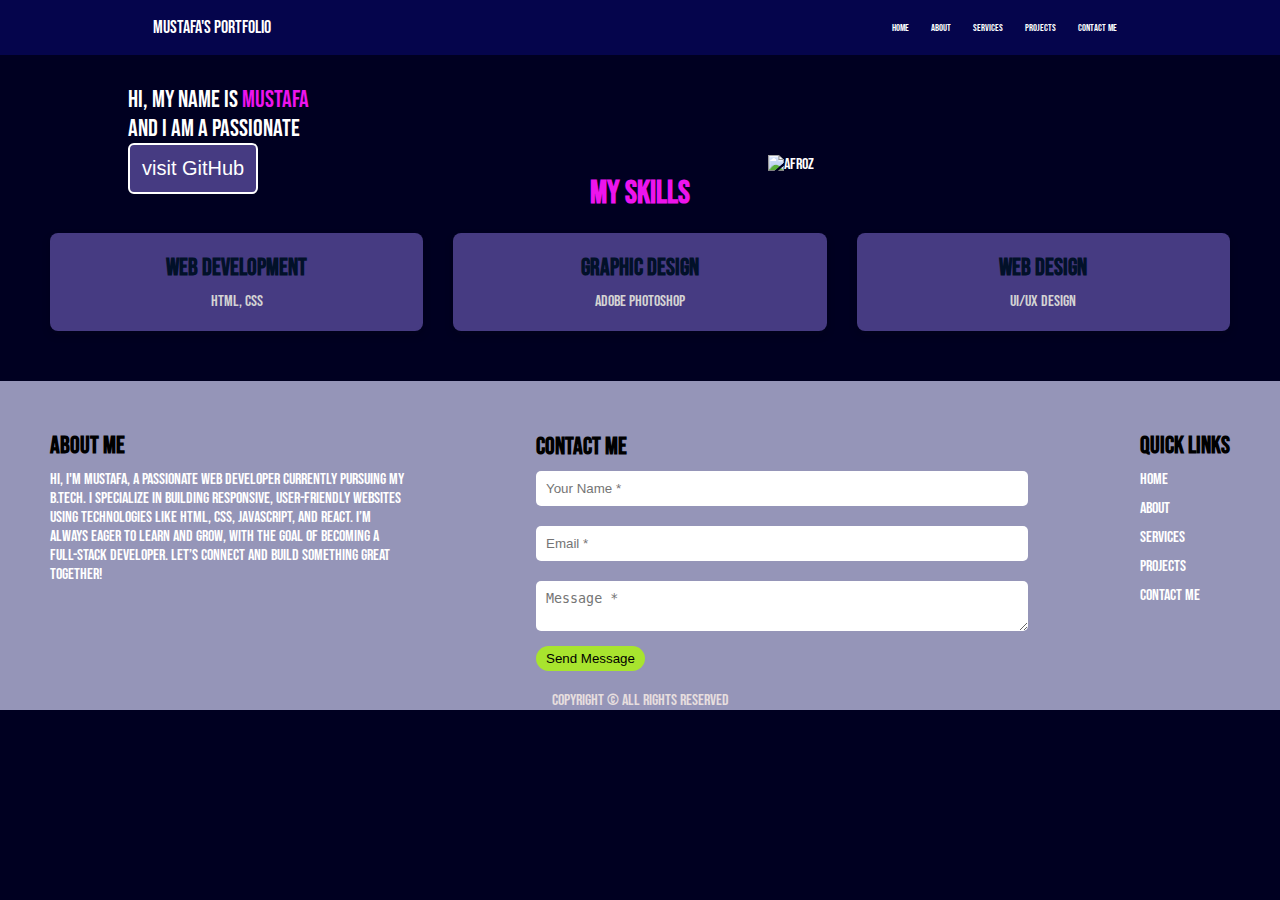
==== bbb.html @ 7712c7fa "Add files via upload" ====
<!DOCTYPE html>
<html lang="en">

<head>
    <meta charset="UTF-8">
    <meta name="viewport" content="width=device-width, initial-scale=1.0">
    <title>Mustafa - Developer Portfolio</title>
    <link rel="preconnect" href="https://fonts.googleapis.com">
    <link rel="preconnect" href="https://fonts.gstatic.com" crossorigin>
    <link href="https://fonts.googleapis.com/css2?family=Bebas+Neue&display=swap" rel="stylesheet">
    <style>
        * {
            margin: 0;
            padding: 0;
        }

        body {
            background-color: rgb(0, 0, 33);
            color: white;
            font-family: "Bebas Neue", serif;
        }

        nav {
            display: flex;
            justify-content: space-around;
            align-items: center;
            height: 55px;
            background-color: rgb(5, 5, 76);
        }
        nav .left{
            font-size: 18px;
        }

        nav ul {
            display: flex;
            justify-content: center;
        }

        nav ul li {
            list-style: none;
            margin: 0 11px;
            font-size: 10px;
        }

        nav ul li a {
            text-decoration: none;
            color: white;
        }

        nav ul li a:hover {
            color: rgb(92, 92, 161);
            font-size: 10.5px;
        }

        .left {
            font-size: 1.5rem;
        }

        .firstSection {
            display: flex;
            justify-content: space-around;
            align-items: center;
            margin: 80px 0;
        }

        .firstSection>div {
            width: 30%;
        }

        .leftSection {
            font-size: 1.5rem;
            margin-top: -50px;
        }

        .rightSection img {
            width: 80%;
            margin-top: -50px;
            
        }

        .purple {
            color: rgb(237, 20, 237);
        }

        #element {
            color: rgb(237, 20, 237);
        }

        .leftSection .btn {
            padding: 12px;
            background-color: rgb(70, 59, 130);
            border: 2px solid white;
            border-radius: 6px;
            font-size: 20px;
        }

        /* Skills Section */
        .skillsSection {
            background-color:  rgb(0, 0, 33);
            color: white;
            padding: 50px 0;
            margin-top: -150px;
            text-align: center;
        }

        .skillsSection h2 {
            font-size: 2rem;
            margin-bottom: 20px;
            color: rgb(237, 20, 237);
        }

        .skills {
            display: grid;
            grid-template-columns: repeat(3, 1fr);
            gap: 30px;
            padding: 0 50px;
        }

        .skill {
            background-color: rgb(70, 59, 130);
            padding: 20px;
            border-radius: 8px;
            box-shadow: 0 4px 8px rgba(12, 9, 9, 0.2);
        }

        .skill h3 {
            font-size: 1.5rem;
            margin-bottom: 10px;
            color:  rgb(2, 17, 41);
        }

        .skill p {
            font-size: 1rem;
            color: lightgray;
        }

        /* Footer Section */
        footer {
            background-color: rgb(149, 149, 184);
            color: white;
            padding: 50px 0;
        }

        .footer-content {
            display: flex;
            justify-content: space-between;
            padding: 0 50px;
        }

        .about-me {
            width: 30%;
        }

        .about-me h2 {
            /*font-size: 2rem;*/
            margin-bottom: 10px;
            color: black;
        }

        .about-me p {
            font-size: 1rem;
            color: white;
        }

        .form-container {
            width: 40%;
            padding: 20px;
            background-color:rgb(149, 149, 184);
            /*border-radius: 10px;*/
            margin-top: -19px;
        }

        input,
        textarea {
            width: 100%;
            padding: 10px;
            margin: 10px 0;
            border: none;
            border-radius: 5px;
        }

        button {
            background-color: #A8E42E;
            color: black;
            padding: 5px 10px;
            border: none;
            border-radius: 15px;
            cursor: pointer;
        }

        .contact-details {
            margin-top: 20px;
        }

        .contact-details div {
            margin-bottom: 10px;
            display: flex;
            align-items: center;
        }

        .contact-details div img {
            width: 20px;
            margin-right: 10px;
        }

        /* Quick Links Section */
        .quick-links {
            /*width: 20%;*/
        }

        .quick-links h2 {
            font-size: 1.5rem;
            margin-bottom: 10px;
            color: black;
        }

        .quick-links ul {
            list-style: none;
        }

        .quick-links ul li {
            margin-bottom: 10px;
        }

        .quick-links ul li a {
            text-decoration: none;
            color: white;
            font-size: 1rem;
        }

        .quick-links ul li a:hover {
            color: rgb(92, 92, 161);
        }
        .footer-rights {
            text-align: center;
            color: rgb(230, 222, 222);
            /*padding: 60px 0;*/
            margin-bottom: -50px;
        }

    </style>
</head>

<body>
    <header>
        <nav>
            <div class="left">Mustafa's Portfolio</div>
            <div class="right"></div>
            <ul>
                <li><a href="/home">Home</a></li>
                <li><a href="/about">About</a></li>
                <li><a href="/services">Services</a></li>
                <li><a href="/projects.html">Projects</a></li>
                <li><a href="/contact.html">Contact Me</a></li>
            </ul>
        </nav>
    </header>
    

    <main>
        <section class="firstSection">
            <div class="leftSection">
                Hi, My name is <span class="purple">Mustafa</span>
                <div>and I am a passionate </div>
                <span id="element"></span>
                <div class="buttons">
                
                   <button class="btn"> 
    <a href="https://github.com/" style="text-decoration: none; color: white;">visit GitHub</a>
</button>

                </div>
            </div>
            <div class="rightSection">
                <img src="https://static.vecteezy.com/system/resources/thumbnails/011/153/368/small/3d-website-developer-working-on-laptop-illustration-png.png" alt="Afroz">
            </div>
        </section>

        <!-- Skills Section -->
        <section class="skillsSection">
            <h2>My Skills</h2>
            <div class="skills">
                <div class="skill">
                    <h3>Web Development</h3>
                    <p>HTML, CSS</p>
                </div>
                <div class="skill">
                    <h3>Graphic Design</h3>
                    <p>Adobe Photoshop</p>
                </div>
                <div class="skill">
                    <h3>Web Design</h3>
                    <p>UI/UX Design</p>
                </div>
            </div>
        </section>
    </main>

    <!-- Footer Section with About Me, Contact Form, and Quick Links -->
    <footer>
        <div class="footer-content">
            <!-- About Me Section -->
            <div class="about-me">
                <h2>About Me</h2>
                <p>Hi, I'm Mustafa, a passionate Web Developer currently pursuing my B.Tech. I specialize in building responsive,
                    user-friendly websites using technologies like HTML, CSS, JavaScript, and React. I’m always eager to learn and grow, with the goal
                    of becoming a full-stack developer. Let’s connect and build something great together!</p>
            </div>

            <!-- Contact Form Section -->
            <div class="form-container">
                <h2 style="color: black;">Contact Me</h2>
                <form>
                    <input type="text" placeholder="Your Name *" required>
                    <input type="email" placeholder="Email *" required>
                    <textarea placeholder="Message *" required></textarea>
                    <button type="submit">Send Message</button>
                </form>
            </div>

            <!-- Quick Links Section -->
            <div class="quick-links">
                <h2>Quick Links</h2>
                <ul>
                    <li><a href="#home">Home</a></li> <!-- Link to an anchor on the current page -->
                    <li><a href="#about">About</a></li> <!-- Link to an anchor on the current page -->
                    <li><a href="#services">Services</a></li> <!-- Link to an anchor on the current page -->
                    <li><a href="projects.html">Projects</a></li> <!-- Link to an anchor on the current page -->
                    <li><a href="contact.html">Contact Me</a></li> <!-- Link to an anchor on the current page -->
                </ul>
            </div>
            
        </div>
        <div class="footer-rights">
            Copyright &copy; All rights reserved
        </div>
    </footer>

    <script src="https://unpkg.com/typed.js@2.1.0/dist/typed.umd.js"></script>
    <script>
        var typed = new Typed('#element', {
            strings: ['Web Developer', 'Graphic Designer', 'Web Designer'],
            typeSpeed: 50,
        });
    </script>

</body>

</html>
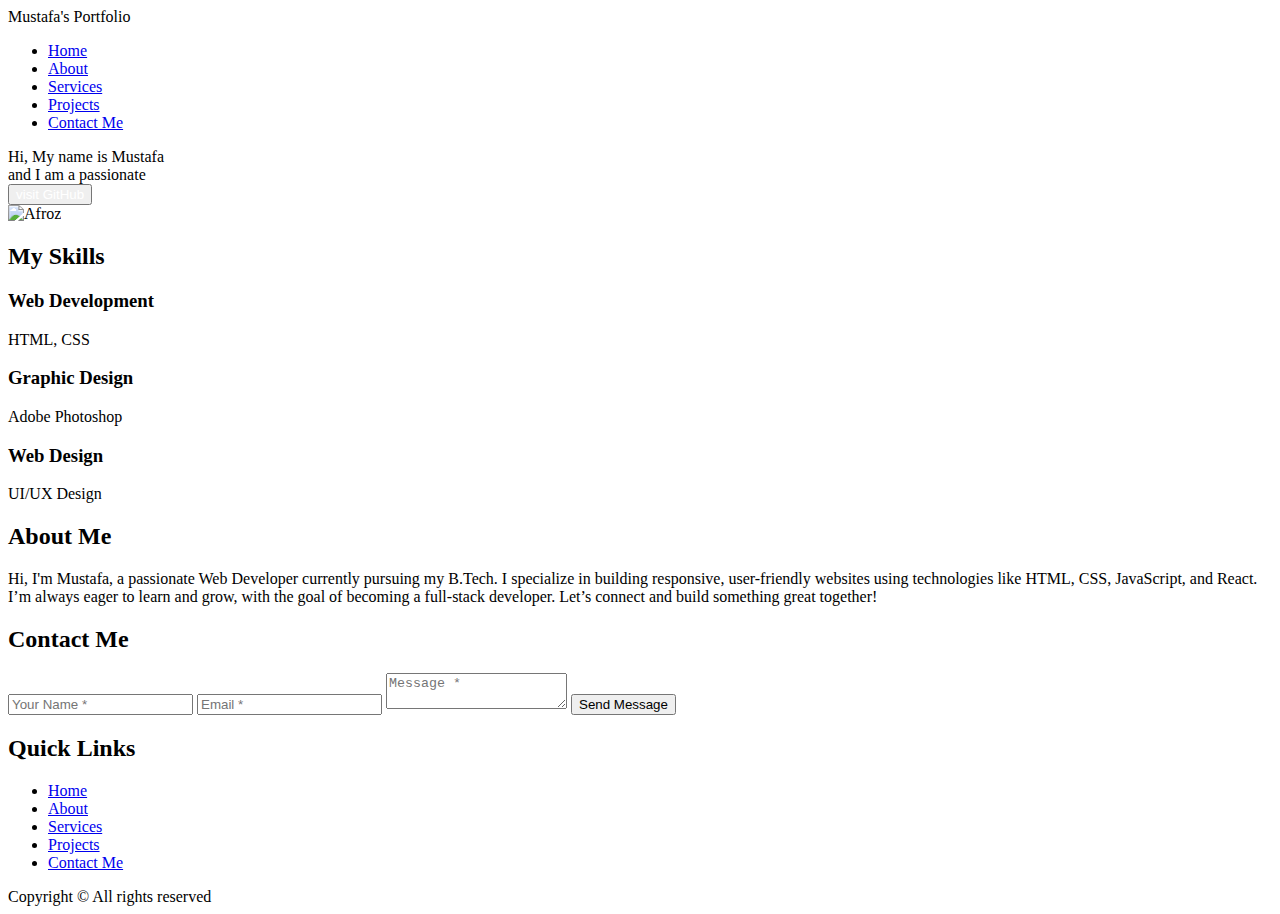
==== commit b2f76d36: "index.html" ====
--- a/bbb.html
+++ b/bbb.html
@@ -8,237 +8,7 @@
     <link rel="preconnect" href="https://fonts.googleapis.com">
     <link rel="preconnect" href="https://fonts.gstatic.com" crossorigin>
     <link href="https://fonts.googleapis.com/css2?family=Bebas+Neue&display=swap" rel="stylesheet">
-    <style>
-        * {
-            margin: 0;
-            padding: 0;
-        }
-
-        body {
-            background-color: rgb(0, 0, 33);
-            color: white;
-            font-family: "Bebas Neue", serif;
-        }
-
-        nav {
-            display: flex;
-            justify-content: space-around;
-            align-items: center;
-            height: 55px;
-            background-color: rgb(5, 5, 76);
-        }
-        nav .left{
-            font-size: 18px;
-        }
-
-        nav ul {
-            display: flex;
-            justify-content: center;
-        }
-
-        nav ul li {
-            list-style: none;
-            margin: 0 11px;
-            font-size: 10px;
-        }
-
-        nav ul li a {
-            text-decoration: none;
-            color: white;
-        }
-
-        nav ul li a:hover {
-            color: rgb(92, 92, 161);
-            font-size: 10.5px;
-        }
-
-        .left {
-            font-size: 1.5rem;
-        }
-
-        .firstSection {
-            display: flex;
-            justify-content: space-around;
-            align-items: center;
-            margin: 80px 0;
-        }
-
-        .firstSection>div {
-            width: 30%;
-        }
-
-        .leftSection {
-            font-size: 1.5rem;
-            margin-top: -50px;
-        }
-
-        .rightSection img {
-            width: 80%;
-            margin-top: -50px;
-            
-        }
-
-        .purple {
-            color: rgb(237, 20, 237);
-        }
-
-        #element {
-            color: rgb(237, 20, 237);
-        }
-
-        .leftSection .btn {
-            padding: 12px;
-            background-color: rgb(70, 59, 130);
-            border: 2px solid white;
-            border-radius: 6px;
-            font-size: 20px;
-        }
-
-        /* Skills Section */
-        .skillsSection {
-            background-color:  rgb(0, 0, 33);
-            color: white;
-            padding: 50px 0;
-            margin-top: -150px;
-            text-align: center;
-        }
-
-        .skillsSection h2 {
-            font-size: 2rem;
-            margin-bottom: 20px;
-            color: rgb(237, 20, 237);
-        }
-
-        .skills {
-            display: grid;
-            grid-template-columns: repeat(3, 1fr);
-            gap: 30px;
-            padding: 0 50px;
-        }
-
-        .skill {
-            background-color: rgb(70, 59, 130);
-            padding: 20px;
-            border-radius: 8px;
-            box-shadow: 0 4px 8px rgba(12, 9, 9, 0.2);
-        }
-
-        .skill h3 {
-            font-size: 1.5rem;
-            margin-bottom: 10px;
-            color:  rgb(2, 17, 41);
-        }
-
-        .skill p {
-            font-size: 1rem;
-            color: lightgray;
-        }
-
-        /* Footer Section */
-        footer {
-            background-color: rgb(149, 149, 184);
-            color: white;
-            padding: 50px 0;
-        }
-
-        .footer-content {
-            display: flex;
-            justify-content: space-between;
-            padding: 0 50px;
-        }
-
-        .about-me {
-            width: 30%;
-        }
-
-        .about-me h2 {
-            /*font-size: 2rem;*/
-            margin-bottom: 10px;
-            color: black;
-        }
-
-        .about-me p {
-            font-size: 1rem;
-            color: white;
-        }
-
-        .form-container {
-            width: 40%;
-            padding: 20px;
-            background-color:rgb(149, 149, 184);
-            /*border-radius: 10px;*/
-            margin-top: -19px;
-        }
-
-        input,
-        textarea {
-            width: 100%;
-            padding: 10px;
-            margin: 10px 0;
-            border: none;
-            border-radius: 5px;
-        }
-
-        button {
-            background-color: #A8E42E;
-            color: black;
-            padding: 5px 10px;
-            border: none;
-            border-radius: 15px;
-            cursor: pointer;
-        }
-
-        .contact-details {
-            margin-top: 20px;
-        }
-
-        .contact-details div {
-            margin-bottom: 10px;
-            display: flex;
-            align-items: center;
-        }
-
-        .contact-details div img {
-            width: 20px;
-            margin-right: 10px;
-        }
-
-        /* Quick Links Section */
-        .quick-links {
-            /*width: 20%;*/
-        }
-
-        .quick-links h2 {
-            font-size: 1.5rem;
-            margin-bottom: 10px;
-            color: black;
-        }
-
-        .quick-links ul {
-            list-style: none;
-        }
-
-        .quick-links ul li {
-            margin-bottom: 10px;
-        }
-
-        .quick-links ul li a {
-            text-decoration: none;
-            color: white;
-            font-size: 1rem;
-        }
-
-        .quick-links ul li a:hover {
-            color: rgb(92, 92, 161);
-        }
-        .footer-rights {
-            text-align: center;
-            color: rgb(230, 222, 222);
-            /*padding: 60px 0;*/
-            margin-bottom: -50px;
-        }
-
-    </style>
+    <link rel="stylesheet" href="bbb.css">
 </head>
 
 <body>
@@ -346,4 +116,4 @@
 
 </body>
 
-</html>+</html>
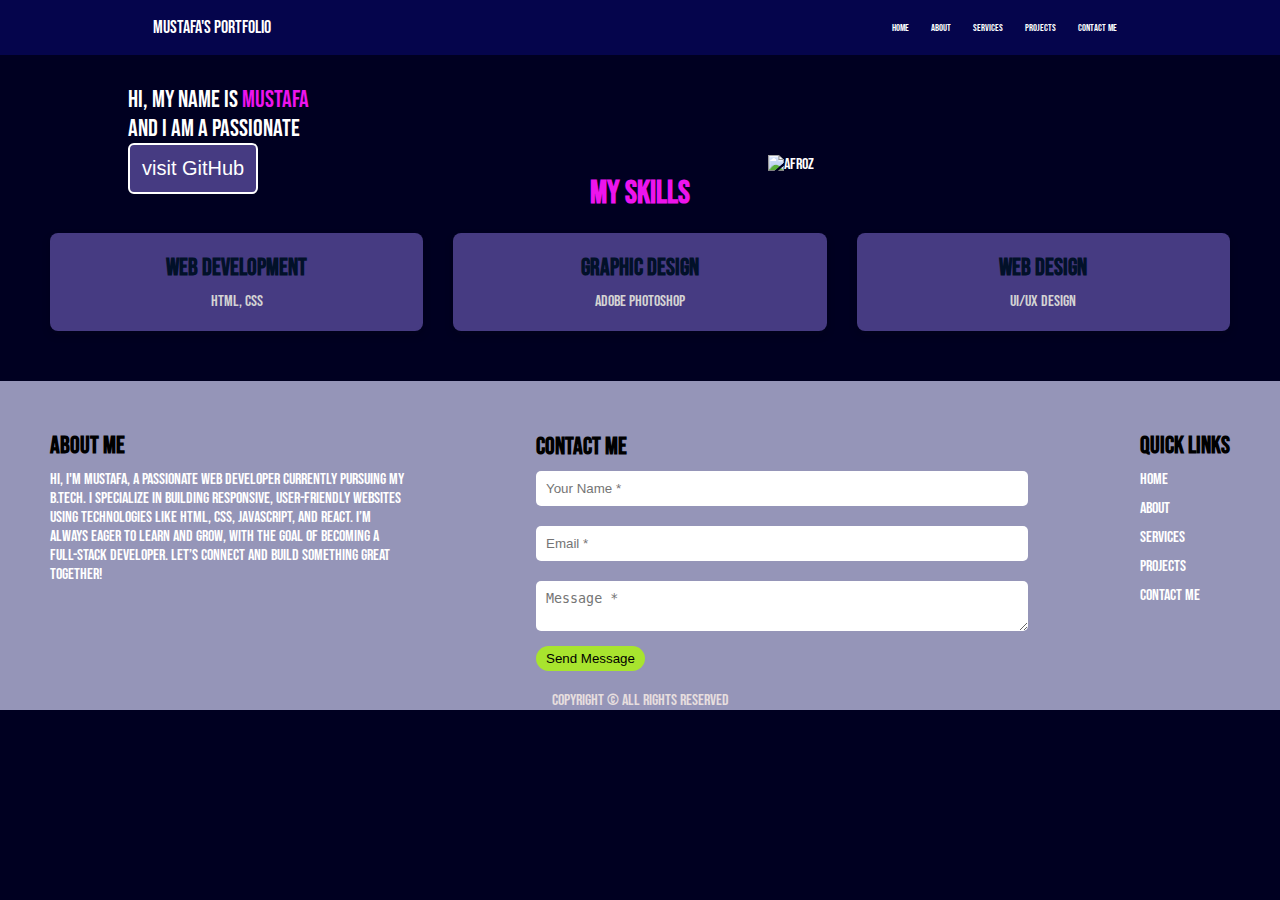
==== commit 99f18c87: "Update bbb.html" ====
--- a/bbb.html
+++ b/bbb.html
@@ -8,7 +8,7 @@
     <link rel="preconnect" href="https://fonts.googleapis.com">
     <link rel="preconnect" href="https://fonts.gstatic.com" crossorigin>
     <link href="https://fonts.googleapis.com/css2?family=Bebas+Neue&display=swap" rel="stylesheet">
-    <link rel="stylesheet" href="bbb.css">
+    <link rel="stylesheet" href="index.css">
 </head>
 
 <body>
--- a/index.css
+++ b/index.css
@@ -0,0 +1,229 @@
+
+        * {
+            margin: 0;
+            padding: 0;
+        }
+
+        body {
+            background-color: rgb(0, 0, 33);
+            color: white;
+            font-family: "Bebas Neue", serif;
+        }
+
+        nav {
+            display: flex;
+            justify-content: space-around;
+            align-items: center;
+            height: 55px;
+            background-color: rgb(5, 5, 76);
+        }
+        nav .left{
+            font-size: 18px;
+        }
+
+        nav ul {
+            display: flex;
+            justify-content: center;
+        }
+
+        nav ul li {
+            list-style: none;
+            margin: 0 11px;
+            font-size: 10px;
+        }
+
+        nav ul li a {
+            text-decoration: none;
+            color: white;
+        }
+
+        nav ul li a:hover {
+            color: rgb(92, 92, 161);
+            font-size: 10.5px;
+        }
+
+        .left {
+            font-size: 1.5rem;
+        }
+
+        .firstSection {
+            display: flex;
+            justify-content: space-around;
+            align-items: center;
+            margin: 80px 0;
+        }
+
+        .firstSection>div {
+            width: 30%;
+        }
+
+        .leftSection {
+            font-size: 1.5rem;
+            margin-top: -50px;
+        }
+
+        .rightSection img {
+            width: 80%;
+            margin-top: -50px;
+            
+        }
+
+        .purple {
+            color: rgb(237, 20, 237);
+        }
+
+        #element {
+            color: rgb(237, 20, 237);
+        }
+
+        .leftSection .btn {
+            padding: 12px;
+            background-color: rgb(70, 59, 130);
+            border: 2px solid white;
+            border-radius: 6px;
+            font-size: 20px;
+        }
+
+        /* Skills Section */
+        .skillsSection {
+            background-color:  rgb(0, 0, 33);
+            color: white;
+            padding: 50px 0;
+            margin-top: -150px;
+            text-align: center;
+        }
+
+        .skillsSection h2 {
+            font-size: 2rem;
+            margin-bottom: 20px;
+            color: rgb(237, 20, 237);
+        }
+
+        .skills {
+            display: grid;
+            grid-template-columns: repeat(3, 1fr);
+            gap: 30px;
+            padding: 0 50px;
+        }
+
+        .skill {
+            background-color: rgb(70, 59, 130);
+            padding: 20px;
+            border-radius: 8px;
+            box-shadow: 0 4px 8px rgba(12, 9, 9, 0.2);
+        }
+
+        .skill h3 {
+            font-size: 1.5rem;
+            margin-bottom: 10px;
+            color:  rgb(2, 17, 41);
+        }
+
+        .skill p {
+            font-size: 1rem;
+            color: lightgray;
+        }
+
+        /* Footer Section */
+        footer {
+            background-color: rgb(149, 149, 184);
+            color: white;
+            padding: 50px 0;
+        }
+
+        .footer-content {
+            display: flex;
+            justify-content: space-between;
+            padding: 0 50px;
+        }
+
+        .about-me {
+            width: 30%;
+        }
+
+        .about-me h2 {
+            /*font-size: 2rem;*/
+            margin-bottom: 10px;
+            color: black;
+        }
+
+        .about-me p {
+            font-size: 1rem;
+            color: white;
+        }
+
+        .form-container {
+            width: 40%;
+            padding: 20px;
+            background-color:rgb(149, 149, 184);
+            /*border-radius: 10px;*/
+            margin-top: -19px;
+        }
+
+        input,
+        textarea {
+            width: 100%;
+            padding: 10px;
+            margin: 10px 0;
+            border: none;
+            border-radius: 5px;
+        }
+
+        button {
+            background-color: #A8E42E;
+            color: black;
+            padding: 5px 10px;
+            border: none;
+            border-radius: 15px;
+            cursor: pointer;
+        }
+
+        .contact-details {
+            margin-top: 20px;
+        }
+
+        .contact-details div {
+            margin-bottom: 10px;
+            display: flex;
+            align-items: center;
+        }
+
+        .contact-details div img {
+            width: 20px;
+            margin-right: 10px;
+        }
+
+        /* Quick Links Section */
+        .quick-links {
+            /*width: 20%;*/
+        }
+
+        .quick-links h2 {
+            font-size: 1.5rem;
+            margin-bottom: 10px;
+            color: black;
+        }
+
+        .quick-links ul {
+            list-style: none;
+        }
+
+        .quick-links ul li {
+            margin-bottom: 10px;
+        }
+
+        .quick-links ul li a {
+            text-decoration: none;
+            color: white;
+            font-size: 1rem;
+        }
+
+        .quick-links ul li a:hover {
+            color: rgb(92, 92, 161);
+        }
+        .footer-rights {
+            text-align: center;
+            color: rgb(230, 222, 222);
+            /*padding: 60px 0;*/
+            margin-bottom: -50px;
+        }
